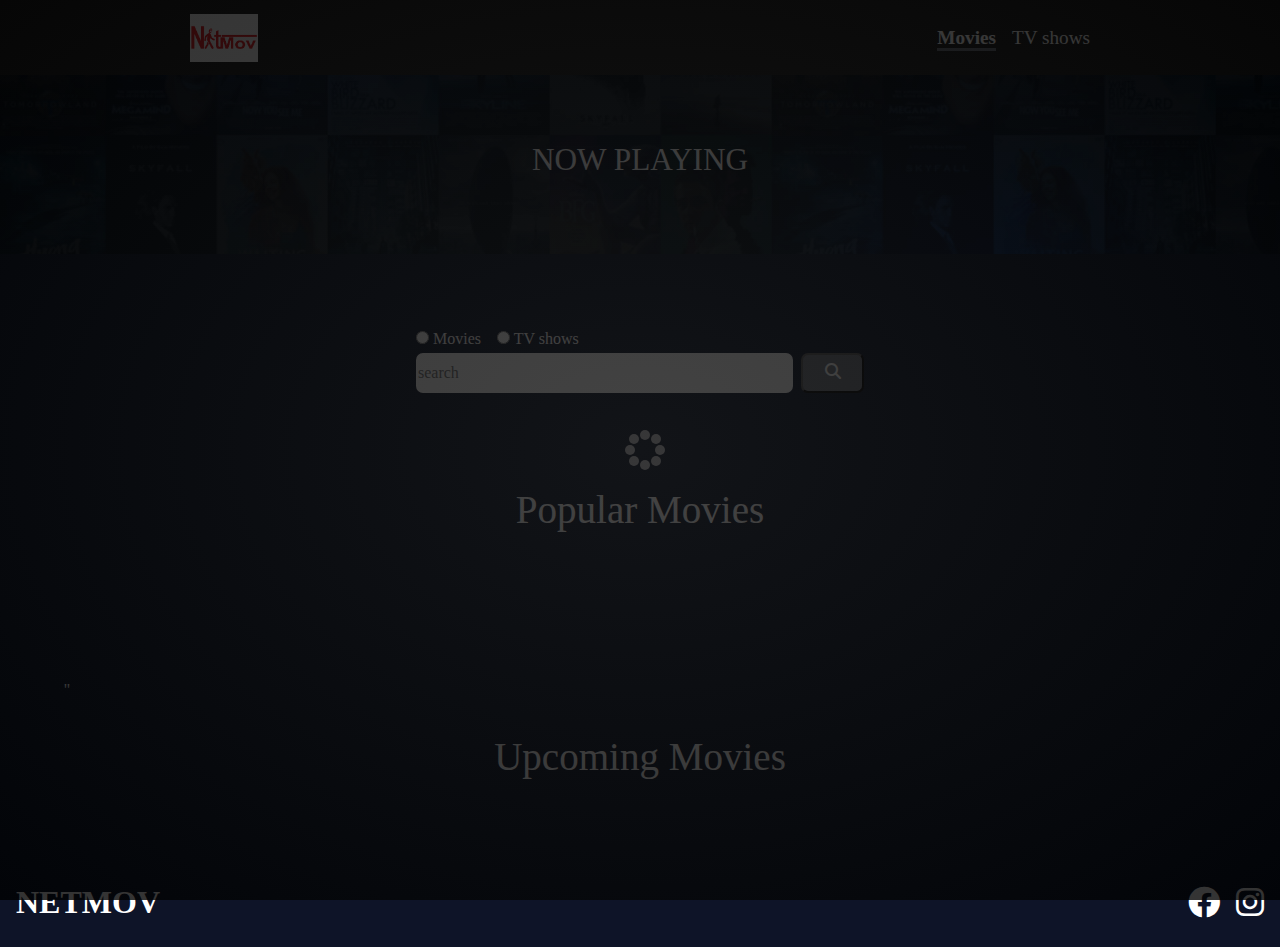
==== index.html @ 20ebbf57 "Initial commit" ====
<!DOCTYPE html>
<html lang="en">
  <head>
    <meta charset="UTF-8" />
    <meta name="viewport" content="width=device-width, initial-scale=1.0" />
    <title>NETMOV</title>
    <link rel="stylesheet" href="./normalize.css" />
    <link rel="stylesheet" href="./style.css" />
    <script src="swiper.js"></script>
    <link rel="stylesheet" href="./spinner.css" />
    <link
      rel="stylesheet"
      href="./fontawesome-free-6.4.0-web/css/all.min.css"
    />
    <link rel="stylesheet" href="./swiper.css" />
    <script defer src="./script.js"></script>
  </head>
  <body>
    <nav class="nav">
      <div class="nav-center">
        <div class="nav-header">
          <!-- <a href="/index.html" class="nav-logo">NETMOV</a> -->
          <a href="/index.html" class="nav-logo"
            ><img src="./images/net move.jpg" class="nav-image"
          /></a>
        </div>
        <ul class="nav-links">
          <li><a href="/index.html" class="nav-link">Movies</a></li>
          <li><a href="/Tv-shows.html" class="nav-link">TV shows</a></li>
        </ul>
      </div>
    </nav>
    <header class="header">
      <h3 class="haeder-title">NOW PLAYING</h3>

      <div class="swiper">
        <div class="swiper-wrapper"></div>
      </div>
      <!-- paginations== -->
      <div class="swiper-pagination"></div>
    </header>
    <!-- search section=== -->
    <section class="search">
      <div class="search-container">
        <div class="alert"></div>
        <form action="search.html" class="form">
          <div class="form-control-container">
            <div class="form-control">
              <input type="radio" class="form-input" />
              <label for="movies">Movies</label>
            </div>
            <div class="form-control">
              <input type="radio" class="form-input" />
              <label for="movies">TV shows</label>
            </div>
          </div>
          <div class="search-input">
            <input
              type="text"
              placeholder="search"
              name="search-term"
              id="search-term"
            />
            <button type="submit" class="search-btn">
              <i class="fas fa-search"></i>
            </button>
          </div>
        </form>
      </div>
    </section>
    <!-- porpular movies===== -->
    <section class="popular-movies section-center">
      <div class="section-title">
        <h2>popular movies</h2>
      </div>
      <div class="card-container"></div>
    </section>
    <!-- treanding== -->
    <section class="popular-movies section-center">
      ''
      <div class="section-title">
        <h2>upcoming movies</h2>
      </div>
      <div class="upcomingcards-container"></div>
    </section>
    <footer class="footer">
      <div class="footer-container">
        <h2 class="nav-logo">NETMOV</h2>
        <ul class="footer-link">
          <li>
            <a href="#"><i class="fab fa-facebook"></i></a>
          </li>
          <li>
            <a href="#"><i class="fab fa-instagram"></i></a>
          </li>
        </ul>
      </div>
    </footer>
    <!-- spinner== -->
    <div class="spinner"></div>
  </body>
</html>
---- style.css ----
*,
::after,
::before{
 box-sizing: border-box;
/* margin: 0 */
}
/* temporary */
@import url('https://fonts.googleapis.com/css?family=Agdasima:400|Spectral+SC:400');

html {font-size: 100%;} /*16px*/

:root{
  /* primary shades */
  --primary-100:#cfd0d4;
  --primary-200:#9fa1a9;
  --primary-300:#6e727e;
  --primary-400:#3e4353;

  --primary-500:#0e1428;

--primary-600:#0b1020;
--primary-700:#080c18;
--primary-800:#060810;
--primary-900:#030408;
/* grey shades */
--grey-50:#f8fafc;
--grey-100:#e0e3e8;
--grey-200:#c1c7d1;
--grey-300:#a2acb9;
--grey-400:#8390a2;
--grey-500:#64748b;
--grey-600:#505d6f;
--grey-700:#3c4653;
--grey-800:#282e38;
--grey-900:#14171c;

 --black:#222;
 --white:#fff;
 --red-light:#f8d7da;
 --red-dark:#842029;
 --green-light:#d1e7dd;
 --green-dark:#0f5132;
 --headingfont:'Noto Serif Vithkuqi', serif;
 --bodyfont: 'Crete Round', serif;
 --smalltext: 0.7em;
 --letter-spacing:1px ;
 --border-radius: 0.4rem;
 --max-width: 1120px;
 --transition:all 0.7s linear ;
 --fixed-width:600px;
 --box-shadow-1:0 1px 3px 0 rgba(0,0,0,0.1),0 1px 2px 0rgba(0,0,0,0.2);
 --box-shadow-2:0 4px 6px -1px rgba(0,0,0,0.1),0 2px 4px 0rgba(0,0,0,0.2);
 --box-shadow-3:0 10px 15px -3px rgba(0,0,0,0.1),0 4px 6px 0rgba(0,0,0,0.2);
}
/* ===== */
@import url('https://fonts.googleapis.com/css?family=Crete+Round:400|Noto+Serif+Vithkuqi:400');

html {font-size: 100%;} /*16px*/

body {
  background: var(--primary-500);
  font-family:var(--bodyfont) ;
  font-weight: 400;
  line-height: 1.75;
  color: var(--white);
}

p {margin-bottom: 0.5rem;}

h1, h2, h3, h4, h5 {
  margin: 0 ;
  margin-bottom: 1rem;
  margin-top: 0.5rem;
  font-family: var(--headingfont);
  font-weight: 400;
  line-height: 1.1;
  text-transform: capitalize;
}

h1 {
  margin-top: 0;
  font-size: 3.052rem;
}

h2 {font-size: 2.441rem;}

h3 {font-size: 1.953rem;}

h4 {font-size: 1.563rem;}

h5 {font-size: 1.25rem;}

small, .text_small {
  font-size: var(--smalltext);
}

a{
text-decoration: none;
}
ul{
 list-style-type: none;
 padding: 0;
}

img{
  width: 100%;
  display: block;
  object-fit: cover;
}
.section-center{
  padding: 4rem 0;
  width: 90vw;
  max-width: 1200px;
  margin: 0 auto;
}
.section-title{
  text-align: center;
  margin-top: 2rem;
}


/* btn */
/* ============== */
.btn{
  cursor: pointer;
color: white;
background:  transparent;
border: 3px solid var(--primary-300);
padding: 0.4rem 0.3rem;
border-radius: var(--border-radius);
transition: var(--transition);
box-shadow: var(--box-shadow-1);
display: inline-block;
}
.btn:hover{
  background: var(--primary-200);
  box-shadow: var(--box-shadow-2);
}
/* ============ */
/* NAV== */
/* ============== */
.nav-logo{
  margin-top: 0;
  margin-bottom: 0;
  text-transform: capitalize;
  color: var(--white);
  font-size: 2rem;
  font-weight: 600;
}
.nav{
  background-color: var(--black);
  padding: 0.3rem;
}
.nav-center{
  width: 95vw;
  max-width: 900px;
  margin: 0 auto;
  display: flex;
  justify-content: space-between;
  align-items: center;
}
.nav-links{
  display: flex;
  gap: 0 1rem;
}
.nav-links a{
  color: var(--white);
  font-size: 1.2rem;
}
.header{
padding: 60px;
  background: url(./images/showcase-bg.jpg) center/cover no-repeat scroll;
}
.haeder-title{
  text-align: center;
}
.nav-image{
  height: 3rem;
}
/* ============= */
/* serch==
=============== */
.form-control-container{
  display: flex;
  gap: 0 1rem;
}
.search-container{
  display: grid;
  place-items: center;
  margin-top:2rem;

}
.form-input{
  display: inline-block;

}
.search-input{
  display: flex;
  max-width: 28rem;
}
.search-input input{
border:none;
  width: 70vw;
  height: 40px;
  margin-right: 0.5rem;
background-color: white;
border-radius: 7px;
}
.search-btn{
  background-color: var(--primary-300);
  border-radius: 7px;
  width: 10vw;
  color: var(--white);
  cursor: pointer;
  transition: var(--transition);
}
.search-btn:hover{
background-color: var(--primary-900);
}

/* ALERT==== */
.alert {
color: red;
  padding: 1rem;
  margin-bottom: 7px;
  border-radius: 5px;
}
.search-result-heading{
  text-align: center;
}
.success {
  background: green;
}

.error {
  background: red;
}
.show-text{
  color: orange;
}

/* popular sectiomn=== */
/* =============== */
.cards{
  background: var(--primary-300);
  border: 3px solid var(--primary-300);
  margin-bottom: 1rem;
  transition: var(--transition);
}
.cards:hover{
  transform: scale(1.04);
}
@media screen and (min-width:700px) {
  .card-container{
    display: grid;
   grid-template-columns: 1fr 1fr ;
   column-gap: 1rem;
  }
}
@media screen and (min-width:990px) {
  .card-container{
    display: grid;
   grid-template-columns: repeat(4,1fr) ;
   column-gap: 1rem;
  }
}
/* upcoming sectiomn=== */
/* =============== */
.upcomingcards{
  background: var(--primary-300);
  border: 3px solid var(--primary-300);
  margin-bottom: 1rem;
  transition: var(--transition);
}
.upcomingcards:hover{
  transform: scale(1.04);
}
@media screen and (min-width:700px) {
  .upcomingcards-container{
    display: grid;
   grid-template-columns: 1fr 1fr ;
   column-gap: 1rem;
  }
}
@media screen and (min-width:990px) {
 .upcomingcards-container{
    display: grid;
   grid-template-columns: repeat(4,1fr) ;
   column-gap: 1rem;
  }
}
/* =============== */
/* footer-link== */
/* ============ */
footer{
  padding: 0 1rem;
}
.footer-container{
  display: flex;
  justify-content: space-between;
  align-items: center;

}
.footer-link{
   display: flex;
   gap: 0 1rem;
}
.footer-link a{
color: var(--white);
font-size: 2rem;
}
/* ================= */
/* movie details== */
/* ======== */
.movie-details,.movie-info{
padding: 2rem 0;
}
.movie-info p{
  border-bottom: 2px solid var(--grey-600);
}
.back-home-btn{
color: var(--white);
display: inline-block;
padding: 0.7rem;
border-radius: 7px;
transition: var(--transition);
text-transform: capitalize;
margin:2rem 1rem
}
.back-home-btn:hover{
background: var(--primary-300);
}
@media screen and (min-width:900px) {
  .movie-details-container{
  display: grid;
  grid-template-columns: auto 1fr;
  column-gap: 2rem;
  align-items: center;
  }
  
}
/* =========== */
/* TV SHOWS */
/* =============== */
.tv-card-container{
  margin-bottom: 1rem;
  transition: var(--transition);
  background-color: var(--primary-300);
  border: 3px solid var(--primary-300);
}
.tv-card-container img{
  height: 100%;
  width: 100%;
}
.tv-card-container:hover{
transform: scale(1.02);
}
.show-name,.details-bottom{
padding: 3rem 0;
}
.details-bottom-links li{
  margin-bottom: 16px;
  border-bottom: 2px solid var(--primary-300);
}
.text-secondary{
  color: white;
  /* color: var(--primary-100); */
}
.tv-btn{
  margin: 2rem 1rem;
}
 .tv-home-page:hover{
background-color: var(--primary-300);
 }
.tv-btn:hover{
background-color: var(--primary-300);
}

.mov-detail-info-span{
  color: orange;
}
.fa-star {
color: orange;
}
@media screen and (min-width:700px) {
  .show-name{
    display: grid;
    grid-template-columns: repeat(2,1fr);
    align-items: center;
    column-gap: 2rem;
  }
    .tv-card-container{
  display: grid;
  grid-template-columns: 1fr;
  grid-template-rows:30rem 12rem ;
  }
}
@media screen and (min-width:1200px) {
  .show-name{
    display: grid;
    grid-template-columns: repeat(4,1fr);
    align-items: center;
    column-gap: 2rem;
  }
  .tv-card-container{
  display: grid;
  grid-template-columns: 1fr;
  grid-template-rows:30rem 12rem ;
  }
}
/* ================ */
/* tv details-=== */
/* ================== */
@media screen and (min-width:1200px) {
  .show-name-details{
    display: grid;
    grid-template-columns: auto 1fr;
    align-items: center;
    column-gap: 2rem;
  }
}
/* =============== */
/* swiper== */
/* ============== */
.swiper-slide {
  text-align: center;
  font-size: 18px;
  background: var(--color-primary);
  display: flex;
  flex-direction: column;
  justify-content: center;
  align-items: center;
}
.active-link{
  font-weight: 600;
  transform: scale(1.1);
  border-bottom: 3px solid var(--primary-300);
  
}
---- spinner.css ----
.spinner {
  position: fixed;
  z-index: 999;
  height: 2em;
  width: 2em;
  overflow: show;
  margin: auto;
  top: 0;
  left: 0;
  bottom: 0;
  right: 0;
  display: none;
}

.show {
  display: block;
}

/* Transparent Overlay */
.spinner:before {
  content: '';
  display: block;
  position: fixed;
  top: 0;
  left: 0;
  width: 100%;
  height: 100%;
  background: radial-gradient(rgba(20, 20, 20, 0.8), rgba(0, 0, 0, 0.8));

  background: -webkit-radial-gradient(
    rgba(20, 20, 20, 0.8),
    rgba(0, 0, 0, 0.8)
  );
}

/* :not(:required) hides these rules from IE9 and below */
.spinner:not(:required) {
  /* hide "loading..." text */
  font: 0/0 a;
  color: transparent;
  text-shadow: none;
  background-color: transparent;
  border: 0;
}

.spinner:not(:required):after {
  content: '';
  display: block;
  font-size: 10px;
  width: 1em;
  height: 1em;
  margin-top: -0.5em;
  -webkit-animation: spinner 150ms infinite linear;
  -moz-animation: spinner 150ms infinite linear;
  -ms-animation: spinner 150ms infinite linear;
  -o-animation: spinner 150ms infinite linear;
  animation: spinner 150ms infinite linear;
  border-radius: 0.5em;
  -webkit-box-shadow: rgba(255, 255, 255, 0.75) 1.5em 0 0 0,
    rgba(255, 255, 255, 0.75) 1.1em 1.1em 0 0,
    rgba(255, 255, 255, 0.75) 0 1.5em 0 0,
    rgba(255, 255, 255, 0.75) -1.1em 1.1em 0 0,
    rgba(255, 255, 255, 0.75) -1.5em 0 0 0,
    rgba(255, 255, 255, 0.75) -1.1em -1.1em 0 0,
    rgba(255, 255, 255, 0.75) 0 -1.5em 0 0,
    rgba(255, 255, 255, 0.75) 1.1em -1.1em 0 0;
  box-shadow: rgba(255, 255, 255, 0.75) 1.5em 0 0 0,
    rgba(255, 255, 255, 0.75) 1.1em 1.1em 0 0,
    rgba(255, 255, 255, 0.75) 0 1.5em 0 0,
    rgba(255, 255, 255, 0.75) -1.1em 1.1em 0 0,
    rgba(255, 255, 255, 0.75) -1.5em 0 0 0,
    rgba(255, 255, 255, 0.75) -1.1em -1.1em 0 0,
    rgba(255, 255, 255, 0.75) 0 -1.5em 0 0,
    rgba(255, 255, 255, 0.75) 1.1em -1.1em 0 0;
}

/* Animation */

@-webkit-keyframes spinner {
  0% {
    -webkit-transform: rotate(0deg);
    -moz-transform: rotate(0deg);
    -ms-transform: rotate(0deg);
    -o-transform: rotate(0deg);
    transform: rotate(0deg);
  }
  100% {
    -webkit-transform: rotate(360deg);
    -moz-transform: rotate(360deg);
    -ms-transform: rotate(360deg);
    -o-transform: rotate(360deg);
    transform: rotate(360deg);
  }
}
@-moz-keyframes spinner {
  0% {
    -webkit-transform: rotate(0deg);
    -moz-transform: rotate(0deg);
    -ms-transform: rotate(0deg);
    -o-transform: rotate(0deg);
    transform: rotate(0deg);
  }
  100% {
    -webkit-transform: rotate(360deg);
    -moz-transform: rotate(360deg);
    -ms-transform: rotate(360deg);
    -o-transform: rotate(360deg);
    transform: rotate(360deg);
  }
}
@-o-keyframes spinner {
  0% {
    -webkit-transform: rotate(0deg);
    -moz-transform: rotate(0deg);
    -ms-transform: rotate(0deg);
    -o-transform: rotate(0deg);
    transform: rotate(0deg);
  }
  100% {
    -webkit-transform: rotate(360deg);
    -moz-transform: rotate(360deg);
    -ms-transform: rotate(360deg);
    -o-transform: rotate(360deg);
    transform: rotate(360deg);
  }
}
@keyframes spinner {
  0% {
    -webkit-transform: rotate(0deg);
    -moz-transform: rotate(0deg);
    -ms-transform: rotate(0deg);
    -o-transform: rotate(0deg);
    transform: rotate(0deg);
  }
  100% {
    -webkit-transform: rotate(360deg);
    -moz-transform: rotate(360deg);
    -ms-transform: rotate(360deg);
    -o-transform: rotate(360deg);
    transform: rotate(360deg);
  }
}
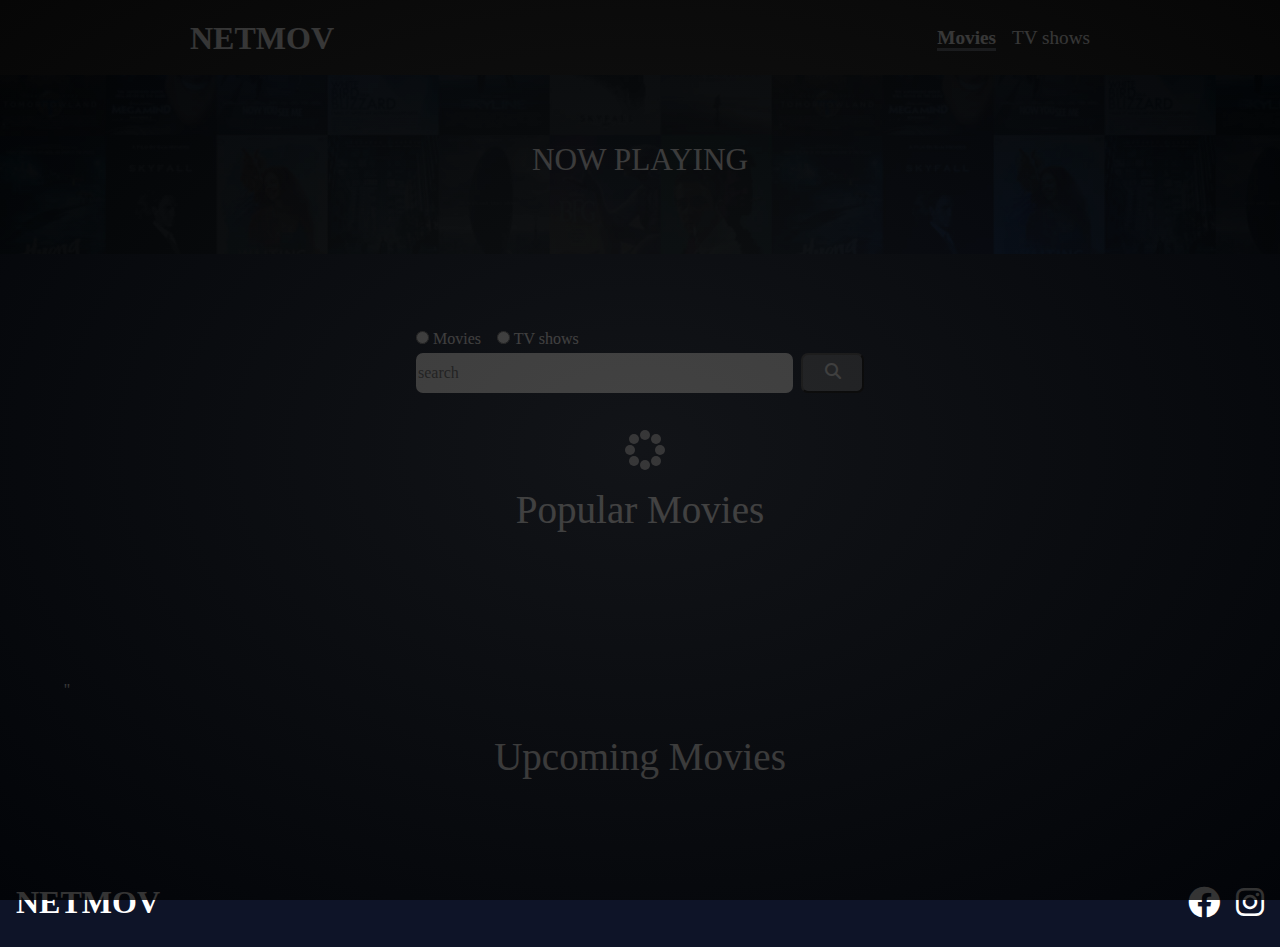
==== commit eb8e67a7: "Initial commit" ====
--- a/index.html
+++ b/index.html
@@ -19,10 +19,10 @@
     <nav class="nav">
       <div class="nav-center">
         <div class="nav-header">
-          <!-- <a href="/index.html" class="nav-logo">NETMOV</a> -->
-          <a href="/index.html" class="nav-logo"
+          <a href="/index.html" class="nav-logo">NETMOV</a>
+          <!-- <a href="/index.html" class="nav-logo"
             ><img src="./images/net move.jpg" class="nav-image"
-          /></a>
+          /></a> -->
         </div>
         <ul class="nav-links">
           <li><a href="/index.html" class="nav-link">Movies</a></li>
--- a/style.css
+++ b/style.css
@@ -251,14 +251,21 @@
 .cards:hover{
   transform: scale(1.04);
 }
-@media screen and (min-width:700px) {
+@media screen and (min-width:640px) {
   .card-container{
     display: grid;
    grid-template-columns: 1fr 1fr ;
    column-gap: 1rem;
   }
 }
-@media screen and (min-width:990px) {
+@media screen and (min-width:768px) {
+  .card-container{
+    display: grid;
+   grid-template-columns: repeat(3,1fr) ;
+   column-gap: 1rem;
+  }
+}
+@media screen and (min-width:1024px) {
   .card-container{
     display: grid;
    grid-template-columns: repeat(4,1fr) ;
@@ -276,14 +283,21 @@
 .upcomingcards:hover{
   transform: scale(1.04);
 }
-@media screen and (min-width:700px) {
+@media screen and (min-width:640px) {
   .upcomingcards-container{
     display: grid;
    grid-template-columns: 1fr 1fr ;
    column-gap: 1rem;
   }
 }
-@media screen and (min-width:990px) {
+@media screen and (min-width:768px) {
+ .upcomingcards-container{
+    display: grid;
+   grid-template-columns: repeat(3,1fr) ;
+   column-gap: 1rem;
+  }
+}
+@media screen and (min-width:1024px) {
  .upcomingcards-container{
     display: grid;
    grid-template-columns: repeat(4,1fr) ;
@@ -331,7 +345,7 @@
 .back-home-btn:hover{
 background: var(--primary-300);
 }
-@media screen and (min-width:900px) {
+@media screen and (min-width:1024px) {
   .movie-details-container{
   display: grid;
   grid-template-columns: auto 1fr;
@@ -383,7 +397,7 @@
 .fa-star {
 color: orange;
 }
-@media screen and (min-width:700px) {
+@media screen and (min-width:648px) {
   .show-name{
     display: grid;
     grid-template-columns: repeat(2,1fr);
@@ -412,7 +426,7 @@
 /* ================ */
 /* tv details-=== */
 /* ================== */
-@media screen and (min-width:1200px) {
+@media screen and (min-width:1024px) {
   .show-name-details{
     display: grid;
     grid-template-columns: auto 1fr;
